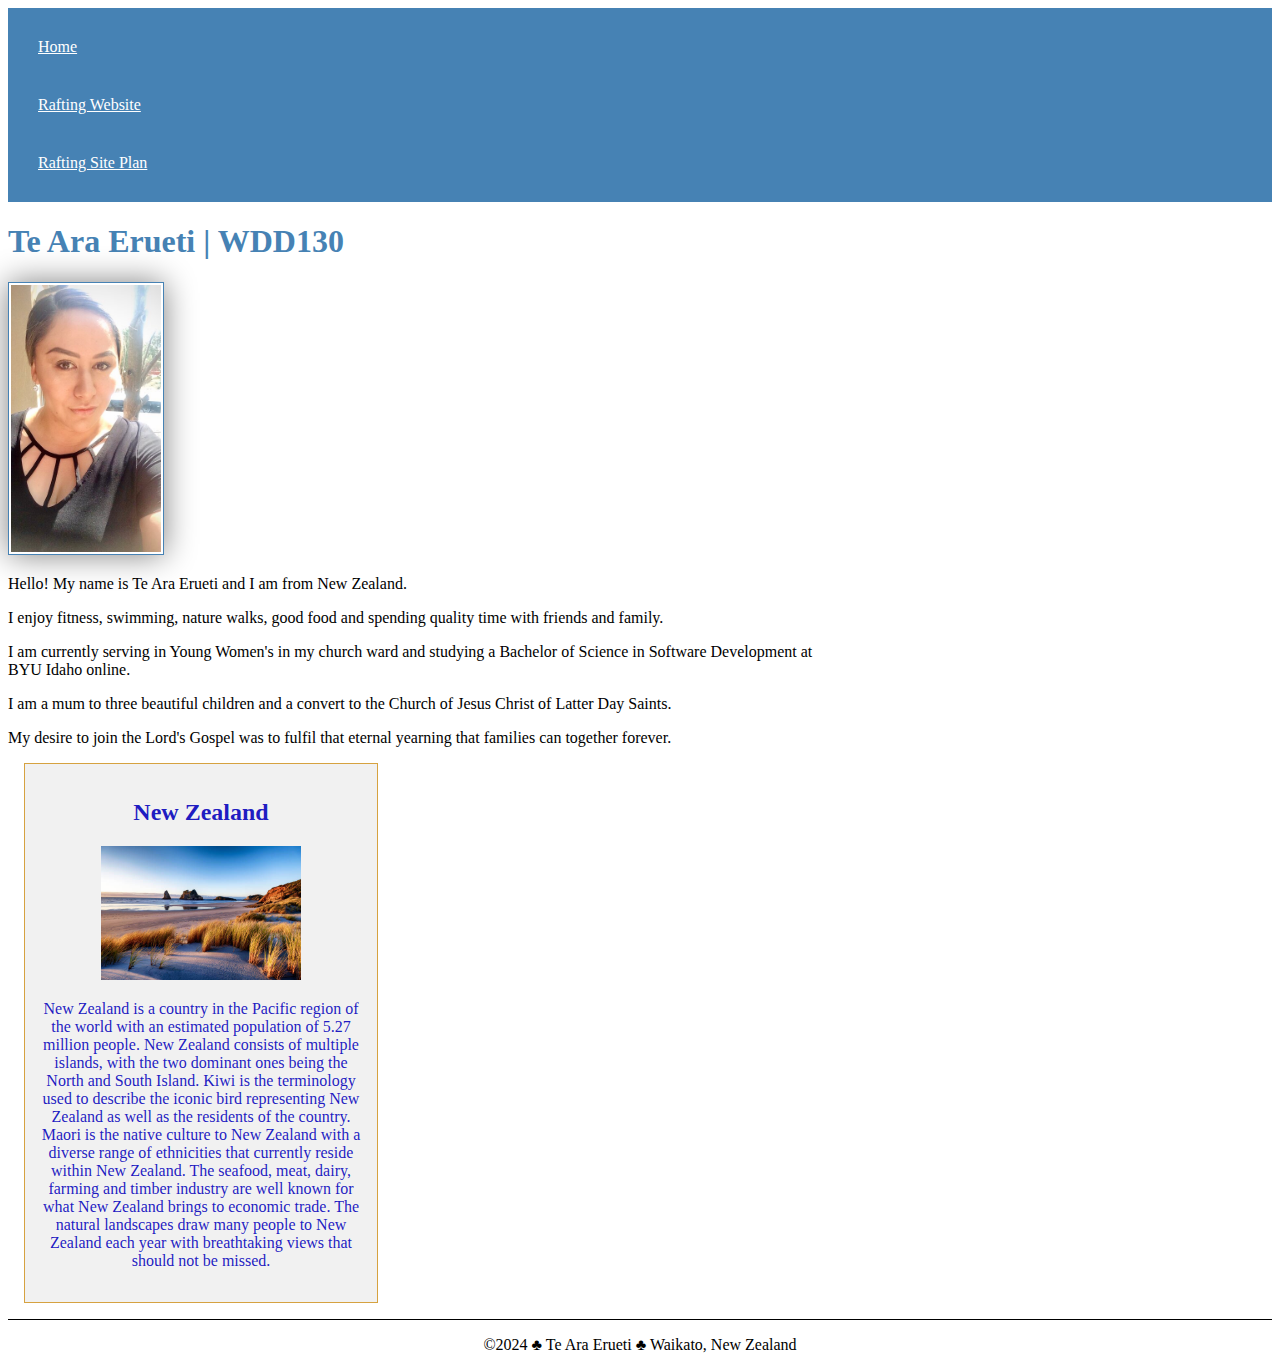
==== index.html @ a8167851 "u" ====
<!DOCTYPE html>
<html lang="en-US">

  <head>
    <meta charset="utf-8">
    <meta name="viewport" content="width=device-width,inital-scale=1.0"> 
    <title>Te Ara Erueti | WDD130</title>
    <meta name="description" content="Te Ara Erueti's BYU-Idaho WDD130 course home page">
    <meta name="author" content="Te Ara Erueti">
    <link rel="stylesheet" href="styles/style.css"/>
  </head>
  
  <body>
    <header>
        <nav>
        <a href="#">Home</a>
        <a href="wwr/">Rafting Website</a>
        <a href="wwr/site-plan-rafting.html">Rafting Site Plan</a>
        </nav>
    </header>
    <main>
        <h1>Te Ara Erueti | WDD130</h1>
        <img src="images/profile.jpg" alt="Hello, my name is Te Ara Erueti" width="200">
        <p>Hello! My name is Te Ara Erueti and I am from New Zealand.</p>
        <p>I enjoy fitness, swimming, nature walks, good food and spending quality time with friends and family.</p>
        <p>I am currently serving in Young Women's in my church ward and studying a Bachelor of Science in Software Development at BYU Idaho online.</p>
        <p>I am a mum to three beautiful children and a convert to the Church of Jesus Christ of Latter Day Saints.</p>
        <p>My desire to join the Lord's Gospel was to fulfil that eternal yearning that families can together forever.</p>
    </main>
    <aside>
      <h2>New Zealand</h2>
      <img src="images/nz.jpg" alt="NZ Beach">
      <p>New Zealand is a country in the Pacific region of the world with an estimated population of 5.27 million people. 
         New Zealand consists of multiple islands, with the two dominant ones being the North and South Island. 
         Kiwi is the terminology used to describe the iconic bird representing New Zealand as well as the residents of the country. 
         Maori is the native culture to New Zealand with a diverse range of ethnicities that currently reside within New Zealand.
         The seafood, meat, dairy, farming and timber industry are well known for what New Zealand brings to economic trade. 
         The natural landscapes draw many people to New Zealand each year with breathtaking views that should not be missed.
      </p>
    </aside>
    <footer>
       <p>&copy;2024  &clubs;  Te Ara Erueti  &clubs;  Waikato, New Zealand</p> 
    </footer>
  </body>
</html>
---- styles/style.css ----
main {
  max-width:840px;
}

aside {
  width: 20rem;
  margin: 1rem;
  border: 1px solid rgba(209, 148, 34, 0.856); 
  padding: 1rem;
  background-color: #eeeeeed5;
  color: #0a07bdec;
  text-align: center;
}

aside img {
  width: 200px;
  height: auto;
}

nav {
  background-color: steelblue;
  padding: 10px; 
}

nav a {
  color: white;
  display: block; 
  padding: 20px; 
}

h1 {
  color: steelblue;
}

main img{
  width: 150px;
  height: auto;
  border: 1px solid steelblue;
  padding: 2px;
  box-shadow: 0 0 30px gray;
}

p{
  padding: 0;
}

footer {
  margin-top: 15px;
  border-top: 1px solid #000;
  text-align: center;
}
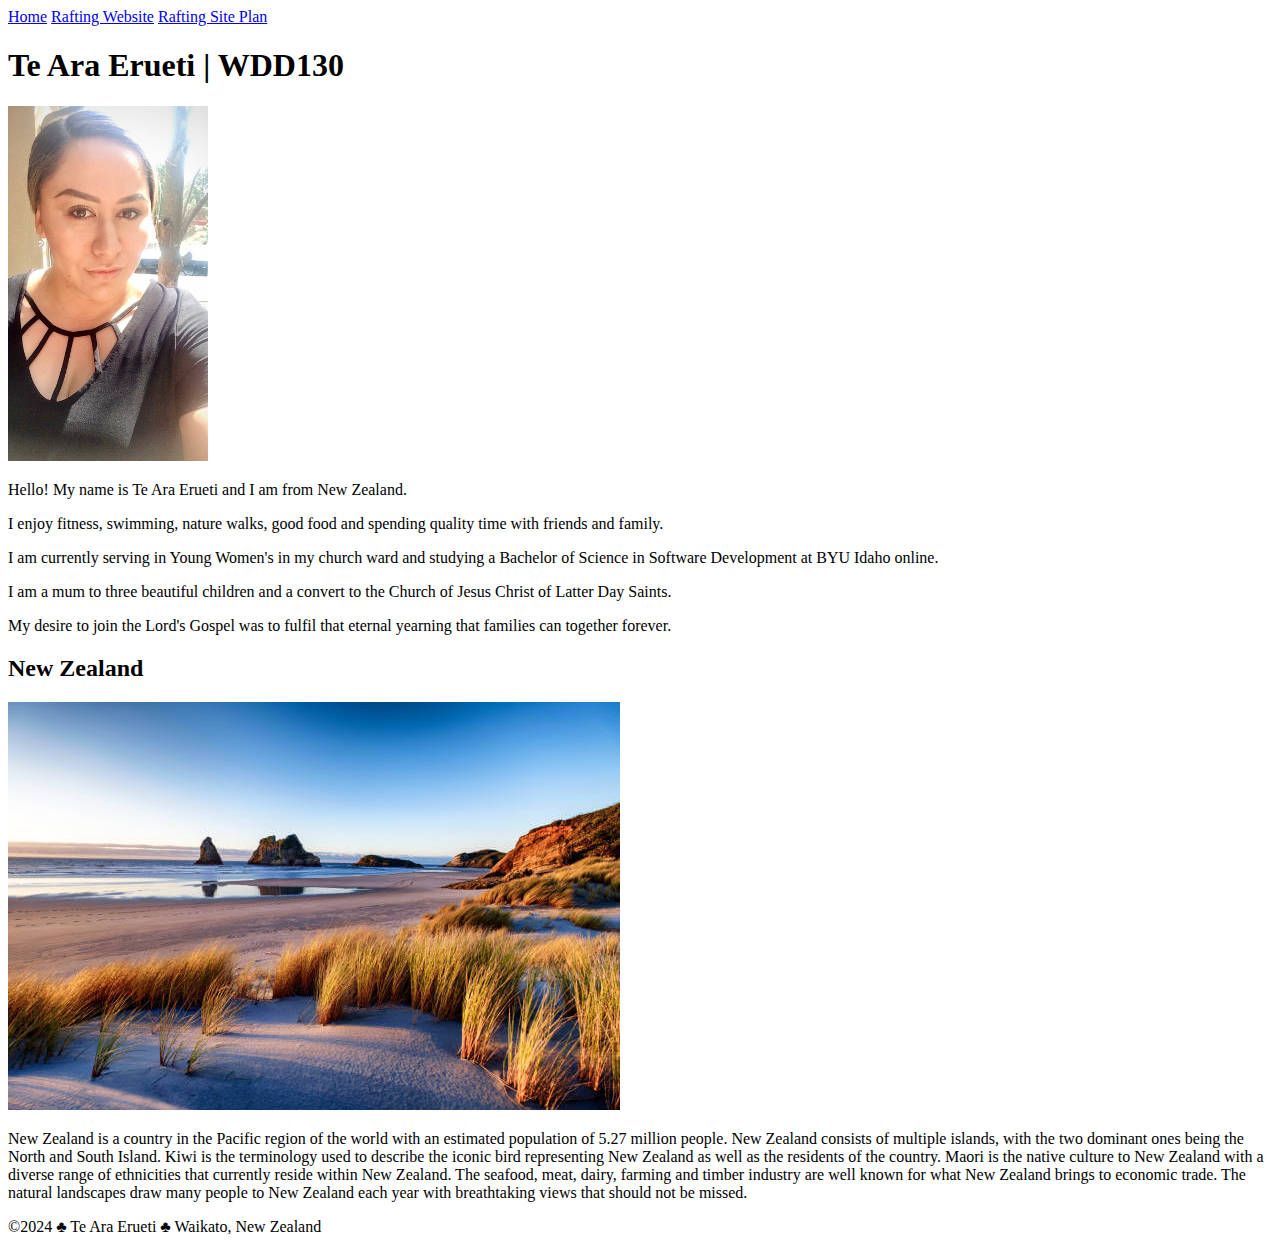
==== commit 6a04ad03: "yes" ====
--- a/index.html
+++ b/index.html
@@ -7,9 +7,9 @@
     <title>Te Ara Erueti | WDD130</title>
     <meta name="description" content="Te Ara Erueti's BYU-Idaho WDD130 course home page">
     <meta name="author" content="Te Ara Erueti">
-    <link rel="stylesheet" href="styles/style.css"/>
+    <ldink rel="stylesheet" href="styles/style.css">
   </head>
-  
+
   <body>
     <header>
         <nav>
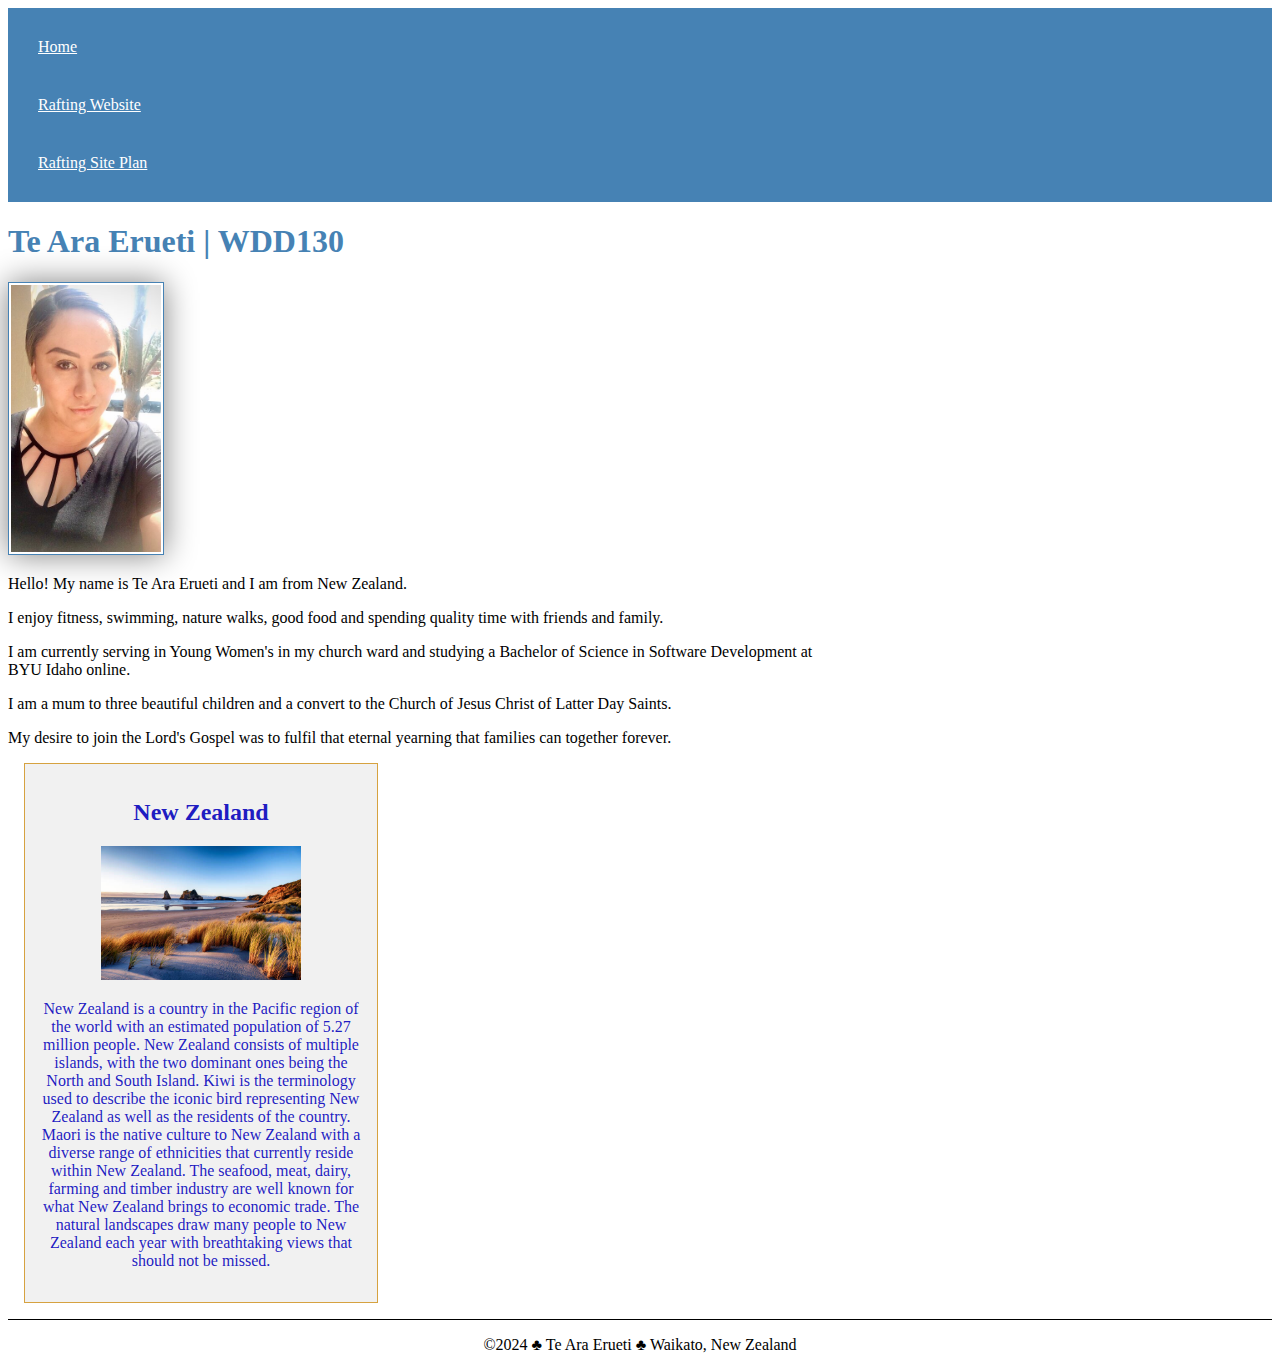
==== commit fd8a08d0: "css link" ====
--- a/index.html
+++ b/index.html
@@ -7,7 +7,7 @@
     <title>Te Ara Erueti | WDD130</title>
     <meta name="description" content="Te Ara Erueti's BYU-Idaho WDD130 course home page">
     <meta name="author" content="Te Ara Erueti">
-    <ldink rel="stylesheet" href="styles/style.css">
+    <link rel="stylesheet" href="styles/style.css">
   </head>
 
   <body>
--- a/styles/style.css
+++ b/styles/style.css
@@ -0,0 +1,51 @@
+main {
+  max-width:840px;
+}
+
+aside {
+  width: 20rem;
+  margin: 1rem;
+  border: 1px solid rgba(209, 148, 34, 0.856); 
+  padding: 1rem;
+  background-color: #eeeeeed5;
+  color: #0a07bdec;
+  text-align: center;
+}
+
+aside img {
+  width: 200px;
+  height: auto;
+}
+
+nav {
+  background-color: steelblue;
+  padding: 10px; 
+}
+
+nav a {
+  color: white;
+  display: block; 
+  padding: 20px; 
+}
+
+h1 {
+  color: steelblue;
+}
+
+main img{
+  width: 150px;
+  height: auto;
+  border: 1px solid steelblue;
+  padding: 2px;
+  box-shadow: 0 0 30px gray;
+}
+
+p{
+  padding: 0;
+}
+
+footer {
+  margin-top: 15px;
+  border-top: 1px solid #000;
+  text-align: center;
+}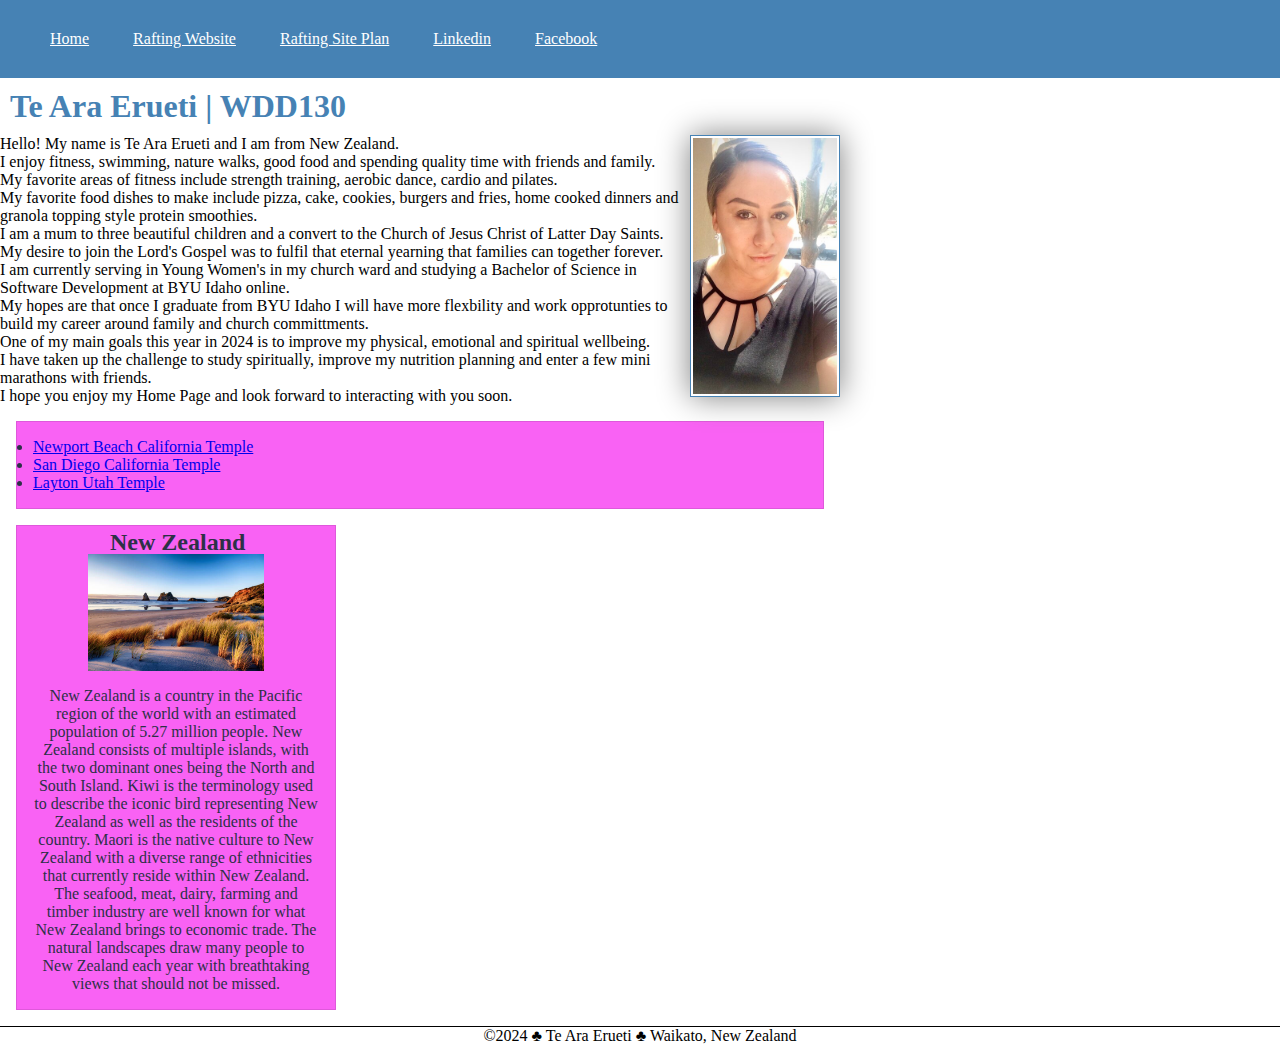
==== commit 5d6dc175: "week 03 home page update" ====
--- a/index.html
+++ b/index.html
@@ -7,7 +7,7 @@
     <title>Te Ara Erueti | WDD130</title>
     <meta name="description" content="Te Ara Erueti's BYU-Idaho WDD130 course home page">
     <meta name="author" content="Te Ara Erueti">
-    <link rel="stylesheet" href="styles/style.css">
+    <link rel="stylesheet" href="styles/styles.css">
   </head>
 
   <body>
@@ -16,18 +16,34 @@
         <a href="#">Home</a>
         <a href="wwr/">Rafting Website</a>
         <a href="wwr/site-plan-rafting.html">Rafting Site Plan</a>
+        <a href="https://linkedin.com">Linkedin</a>
+        <a href="https://facebook.com">Facebook</a>
         </nav>
     </header>
+
     <main>
         <h1>Te Ara Erueti | WDD130</h1>
         <img src="images/profile.jpg" alt="Hello, my name is Te Ara Erueti" width="200">
         <p>Hello! My name is Te Ara Erueti and I am from New Zealand.</p>
         <p>I enjoy fitness, swimming, nature walks, good food and spending quality time with friends and family.</p>
-        <p>I am currently serving in Young Women's in my church ward and studying a Bachelor of Science in Software Development at BYU Idaho online.</p>
+        <p>My favorite areas of fitness include strength training, aerobic dance, cardio and pilates.</p>
+        <p>My favorite food dishes to make include pizza, cake, cookies, burgers and fries, home cooked dinners and granola topping style protein smoothies.</p>        
         <p>I am a mum to three beautiful children and a convert to the Church of Jesus Christ of Latter Day Saints.</p>
         <p>My desire to join the Lord's Gospel was to fulfil that eternal yearning that families can together forever.</p>
-    </main>
-    <aside>
+        <p>I am currently serving in Young Women's in my church ward and studying a Bachelor of Science in Software Development at BYU Idaho online.</p>
+        <p>My hopes are that once I graduate from BYU Idaho I will have more flexbility and work opprotunties to build my career around family and church committments.</p>
+        <p>One of my main goals this year in 2024 is to improve my physical, emotional and spiritual wellbeing.</p>
+        <p>I have taken up the challenge to study spiritually, improve my nutrition planning and enter a few mini marathons with friends.</p>
+        <p>I hope you enjoy my Home Page and look forward to interacting with you soon.</p>
+        
+        <ul class="box">
+          <li><a href="https://www.churchofjesuschrist.org/temples/details/newport-beach-california-temple?lang=eng" target="_blank">Newport Beach California Temple</a></li>
+          <li><a href="https://www.churchofjesuschrist.org/temples/details/san-diego-california-temple?lang=eng" target="_blank">San Diego California Temple</a></li>
+          <li><a href="https://www.churchofjesuschrist.org/temples/details/layton-utah-temple?lang=en" target="_blank">Layton Utah Temple</a></li>
+        </ul>
+      </main>
+
+    <aside class="box">
       <h2>New Zealand</h2>
       <img src="images/nz.jpg" alt="NZ Beach">
       <p>New Zealand is a country in the Pacific region of the world with an estimated population of 5.27 million people. 
@@ -38,8 +54,11 @@
          The natural landscapes draw many people to New Zealand each year with breathtaking views that should not be missed.
       </p>
     </aside>
+
     <footer>
        <p>&copy;2024  &clubs;  Te Ara Erueti  &clubs;  Waikato, New Zealand</p> 
     </footer>
+
   </body>
+  <!--last modified 24 January 2024-->
 </html>
--- a/styles/styles.css
+++ b/styles/styles.css
@@ -0,0 +1,73 @@
+* {
+  margin: 0;
+  padding: 0;
+  box-sizing: border-box;
+}
+
+main {
+  max-width:840px;
+}
+
+aside {
+  width: 20em;
+  text-align: center;
+  position: relative
+}
+
+aside img {
+  width: 200px;
+  height: auto;
+  padding: 12px;
+}
+
+nav {
+  background-color: steelblue;
+  padding: 30px; 
+}
+
+nav a {
+  color: white;
+  display: inline block; 
+  padding: 20px; 
+}
+
+h1 {
+  color: steelblue;
+  padding: 10px;
+}
+
+aside h2 {
+  position: absolute;
+  top: -5px;
+  left: 85px;
+  padding: 8px;
+}
+
+main img{
+  width: 150px;
+  height: auto;
+  border: 1px solid steelblue;
+  padding: 2px;
+  box-shadow: 0 0 30px gray;
+  float: right;
+}
+
+p{
+  padding: 0;
+}
+
+footer {
+  margin-top: 15px;
+  border-top: 1px solid #000;
+  text-align: center;
+}
+
+/* Class Selectors */
+
+.box {
+  margin: 1rem;
+  border: 1px solid rgba(0,0,0,.1);
+  padding: 1rem;
+  background-color: #F962F4;
+  color: #2D3047;
+}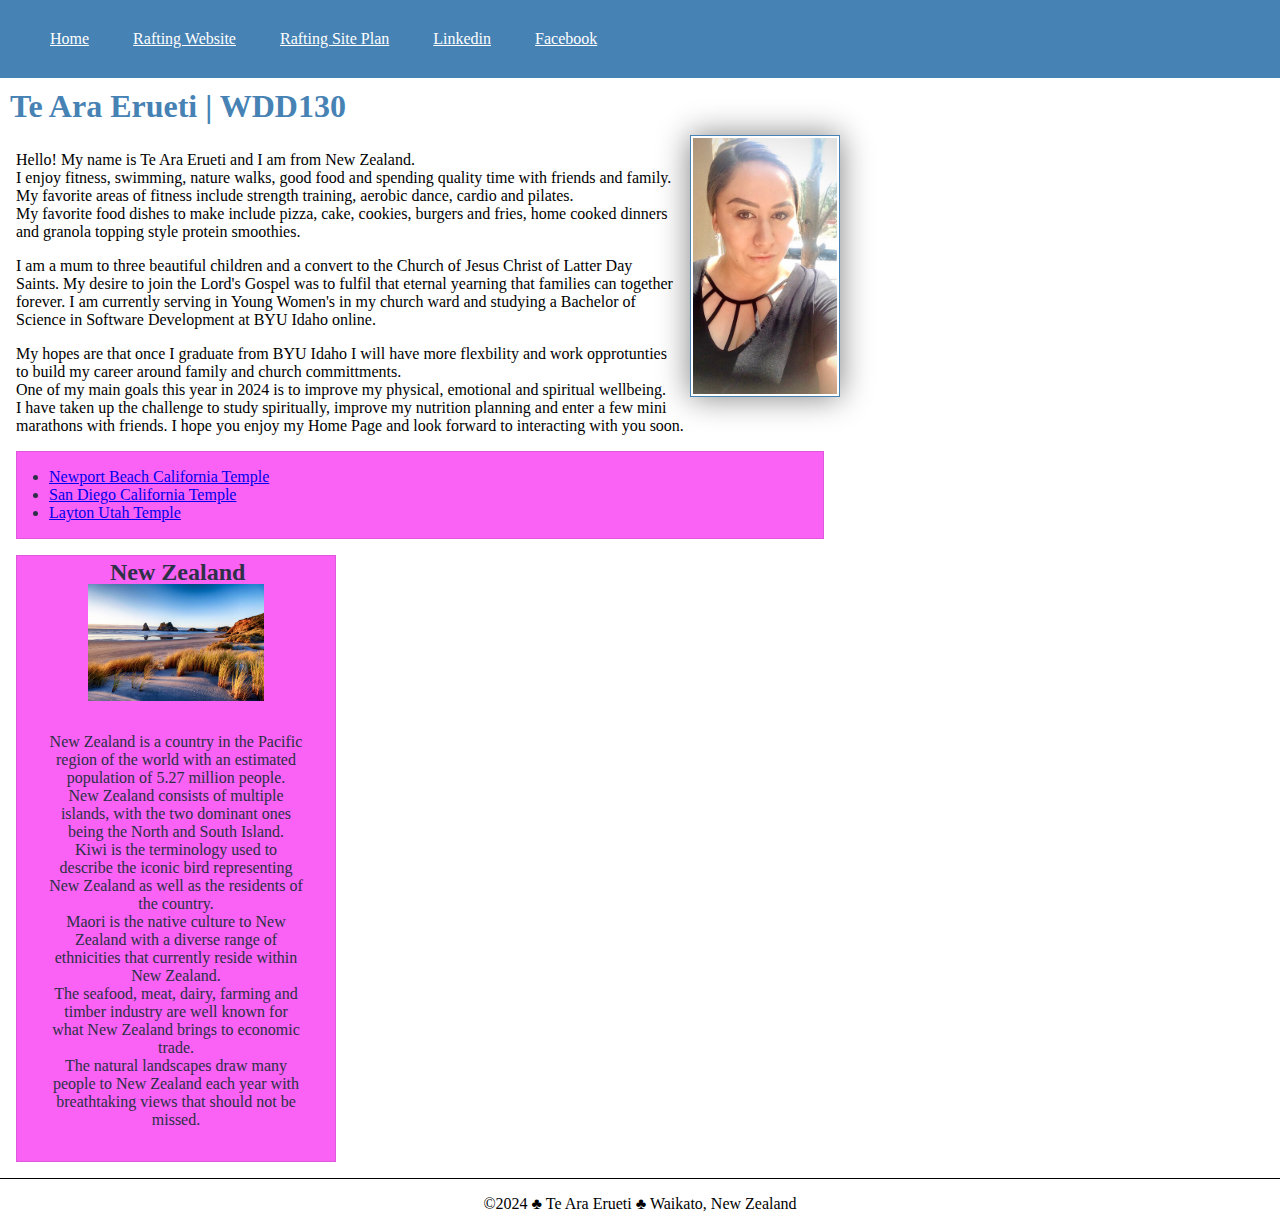
==== commit 9018cdd8: "wk03 home page updates" ====
--- a/index.html
+++ b/index.html
@@ -24,19 +24,19 @@
     <main>
         <h1>Te Ara Erueti | WDD130</h1>
         <img src="images/profile.jpg" alt="Hello, my name is Te Ara Erueti" width="200">
-        <p>Hello! My name is Te Ara Erueti and I am from New Zealand.</p>
-        <p>I enjoy fitness, swimming, nature walks, good food and spending quality time with friends and family.</p>
-        <p>My favorite areas of fitness include strength training, aerobic dance, cardio and pilates.</p>
-        <p>My favorite food dishes to make include pizza, cake, cookies, burgers and fries, home cooked dinners and granola topping style protein smoothies.</p>        
-        <p>I am a mum to three beautiful children and a convert to the Church of Jesus Christ of Latter Day Saints.</p>
-        <p>My desire to join the Lord's Gospel was to fulfil that eternal yearning that families can together forever.</p>
-        <p>I am currently serving in Young Women's in my church ward and studying a Bachelor of Science in Software Development at BYU Idaho online.</p>
-        <p>My hopes are that once I graduate from BYU Idaho I will have more flexbility and work opprotunties to build my career around family and church committments.</p>
-        <p>One of my main goals this year in 2024 is to improve my physical, emotional and spiritual wellbeing.</p>
-        <p>I have taken up the challenge to study spiritually, improve my nutrition planning and enter a few mini marathons with friends.</p>
-        <p>I hope you enjoy my Home Page and look forward to interacting with you soon.</p>
+        <p>Hello! My name is Te Ara Erueti and I am from New Zealand.<br>
+            I enjoy fitness, swimming, nature walks, good food and spending quality time with friends and family.<br>
+            My favorite areas of fitness include strength training, aerobic dance, cardio and pilates.<br>
+            My favorite food dishes to make include pizza, cake, cookies, burgers and fries, home cooked dinners and granola topping style protein smoothies.</p>        
+        <p>I am a mum to three beautiful children and a convert to the Church of Jesus Christ of Latter Day Saints.
+            My desire to join the Lord's Gospel was to fulfil that eternal yearning that families can together forever.
+            I am currently serving in Young Women's in my church ward and studying a Bachelor of Science in Software Development at BYU Idaho online.</p>
+        <p>My hopes are that once I graduate from BYU Idaho I will have more flexbility and work opprotunties to build my career around family and church committments.<br>
+            One of my main goals this year in 2024 is to improve my physical, emotional and spiritual wellbeing.<br>
+            I have taken up the challenge to study spiritually, improve my nutrition planning and enter a few mini marathons with friends.
+            I hope you enjoy my Home Page and look forward to interacting with you soon.</p>
         
-        <ul class="box">
+        <ul class="box indent">
           <li><a href="https://www.churchofjesuschrist.org/temples/details/newport-beach-california-temple?lang=eng" target="_blank">Newport Beach California Temple</a></li>
           <li><a href="https://www.churchofjesuschrist.org/temples/details/san-diego-california-temple?lang=eng" target="_blank">San Diego California Temple</a></li>
           <li><a href="https://www.churchofjesuschrist.org/temples/details/layton-utah-temple?lang=en" target="_blank">Layton Utah Temple</a></li>
@@ -46,11 +46,11 @@
     <aside class="box">
       <h2>New Zealand</h2>
       <img src="images/nz.jpg" alt="NZ Beach">
-      <p>New Zealand is a country in the Pacific region of the world with an estimated population of 5.27 million people. 
-         New Zealand consists of multiple islands, with the two dominant ones being the North and South Island. 
-         Kiwi is the terminology used to describe the iconic bird representing New Zealand as well as the residents of the country. 
-         Maori is the native culture to New Zealand with a diverse range of ethnicities that currently reside within New Zealand.
-         The seafood, meat, dairy, farming and timber industry are well known for what New Zealand brings to economic trade. 
+      <p>New Zealand is a country in the Pacific region of the world with an estimated population of 5.27 million people.<br>
+         New Zealand consists of multiple islands, with the two dominant ones being the North and South Island.<br>
+         Kiwi is the terminology used to describe the iconic bird representing New Zealand as well as the residents of the country.<br> 
+         Maori is the native culture to New Zealand with a diverse range of ethnicities that currently reside within New Zealand.<br>
+         The seafood, meat, dairy, farming and timber industry are well known for what New Zealand brings to economic trade.<br>
          The natural landscapes draw many people to New Zealand each year with breathtaking views that should not be missed.
       </p>
     </aside>
--- a/styles/styles.css
+++ b/styles/styles.css
@@ -50,10 +50,12 @@
   padding: 2px;
   box-shadow: 0 0 30px gray;
   float: right;
+  margin: 0 0 1rem 1rem;
 }
 
 p{
   padding: 0;
+  margin: 1rem;
 }
 
 footer {
@@ -70,4 +72,8 @@
   padding: 1rem;
   background-color: #F962F4;
   color: #2D3047;
+}
+
+.indent {
+  padding-left: 2rem;
 }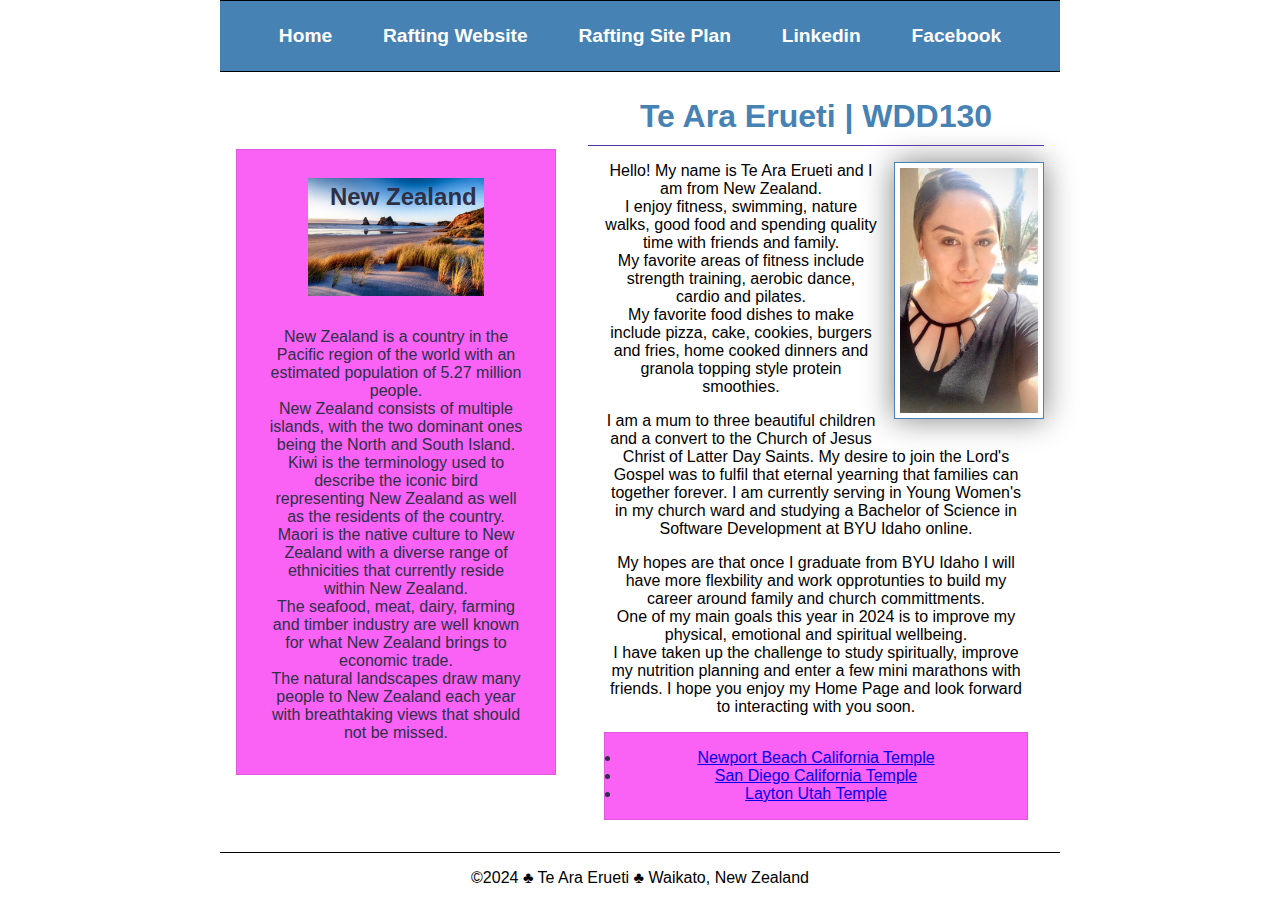
==== commit 50b558b1: "update wk 4" ====
--- a/index.html
+++ b/index.html
@@ -21,7 +21,8 @@
         </nav>
     </header>
 
-    <main>
+    <div class="grid">
+      <main>
         <h1>Te Ara Erueti | WDD130</h1>
         <img src="images/profile.jpg" alt="Hello, my name is Te Ara Erueti" width="200">
         <p>Hello! My name is Te Ara Erueti and I am from New Zealand.<br>
@@ -42,8 +43,8 @@
           <li><a href="https://www.churchofjesuschrist.org/temples/details/layton-utah-temple?lang=en" target="_blank">Layton Utah Temple</a></li>
         </ul>
       </main>
-
-    <aside class="box">
+    
+      <aside class="box">
       <h2>New Zealand</h2>
       <img src="images/nz.jpg" alt="NZ Beach">
       <p>New Zealand is a country in the Pacific region of the world with an estimated population of 5.27 million people.<br>
@@ -53,12 +54,13 @@
          The seafood, meat, dairy, farming and timber industry are well known for what New Zealand brings to economic trade.<br>
          The natural landscapes draw many people to New Zealand each year with breathtaking views that should not be missed.
       </p>
-    </aside>
+      </aside>
+    </div>
 
-    <footer>
+    <footer>      
        <p>&copy;2024  &clubs;  Te Ara Erueti  &clubs;  Waikato, New Zealand</p> 
     </footer>
 
   </body>
-  <!--last modified 24 January 2024-->
+  <!--last modified 02 February 2024-->
 </html>
--- a/styles/styles.css
+++ b/styles/styles.css
@@ -4,14 +4,46 @@
   box-sizing: border-box;
 }
 
+body{
+  font-family:Arial, Helvetica, sans-serif;
+  font-size: 16px;
+  display: block;
+}
+
+nav {
+  background-color: steelblue;
+  padding: 1rem;
+  display: flex;
+  justify-content: space-evenly;
+  align-items: center; 
+}
+
+nav a {
+  color: white;
+  display: block;
+  padding: 0.5rem; 
+  text-decoration: none;
+  font-size: 1.2rem;
+  font-weight: 700;
+  
+}
+
+.grid {
+  display: grid;
+  align-items: center;
+}
+
 main {
-  max-width:840px;
+  grid-column: 2 / 3;
+  margin: 1rem;
 }
 
 aside {
-  width: 20em;
+  width: 20rem;
   text-align: center;
-  position: relative
+  position: relative;
+  grid-column: 1 / 2;
+  grid-row: 1 / 2;
 }
 
 aside img {
@@ -20,25 +52,15 @@
   padding: 12px;
 }
 
-nav {
-  background-color: steelblue;
-  padding: 30px; 
-}
-
-nav a {
-  color: white;
-  display: inline block; 
-  padding: 20px; 
-}
-
 h1 {
   color: steelblue;
   padding: 10px;
+  border-bottom: 1px solid rgb(78, 51, 173)
 }
 
 aside h2 {
   position: absolute;
-  top: -5px;
+  top: 25px;
   left: 85px;
   padding: 8px;
 }
@@ -47,10 +69,10 @@
   width: 150px;
   height: auto;
   border: 1px solid steelblue;
-  padding: 2px;
+  padding: 5px;
   box-shadow: 0 0 30px gray;
   float: right;
-  margin: 0 0 1rem 1rem;
+  margin: 1rem 0 1rem 1rem;
 }
 
 p{
@@ -58,10 +80,12 @@
   margin: 1rem;
 }
 
-footer {
-  margin-top: 15px;
+header, .grid, footer {
+  margin: 0 auto;
   border-top: 1px solid #000;
   text-align: center;
+  max-width: 840px;
+
 }
 
 /* Class Selectors */
@@ -74,6 +98,7 @@
   color: #2D3047;
 }
 
-.indent {
+.boxindent {
   padding-left: 2rem;
-}+}
+
